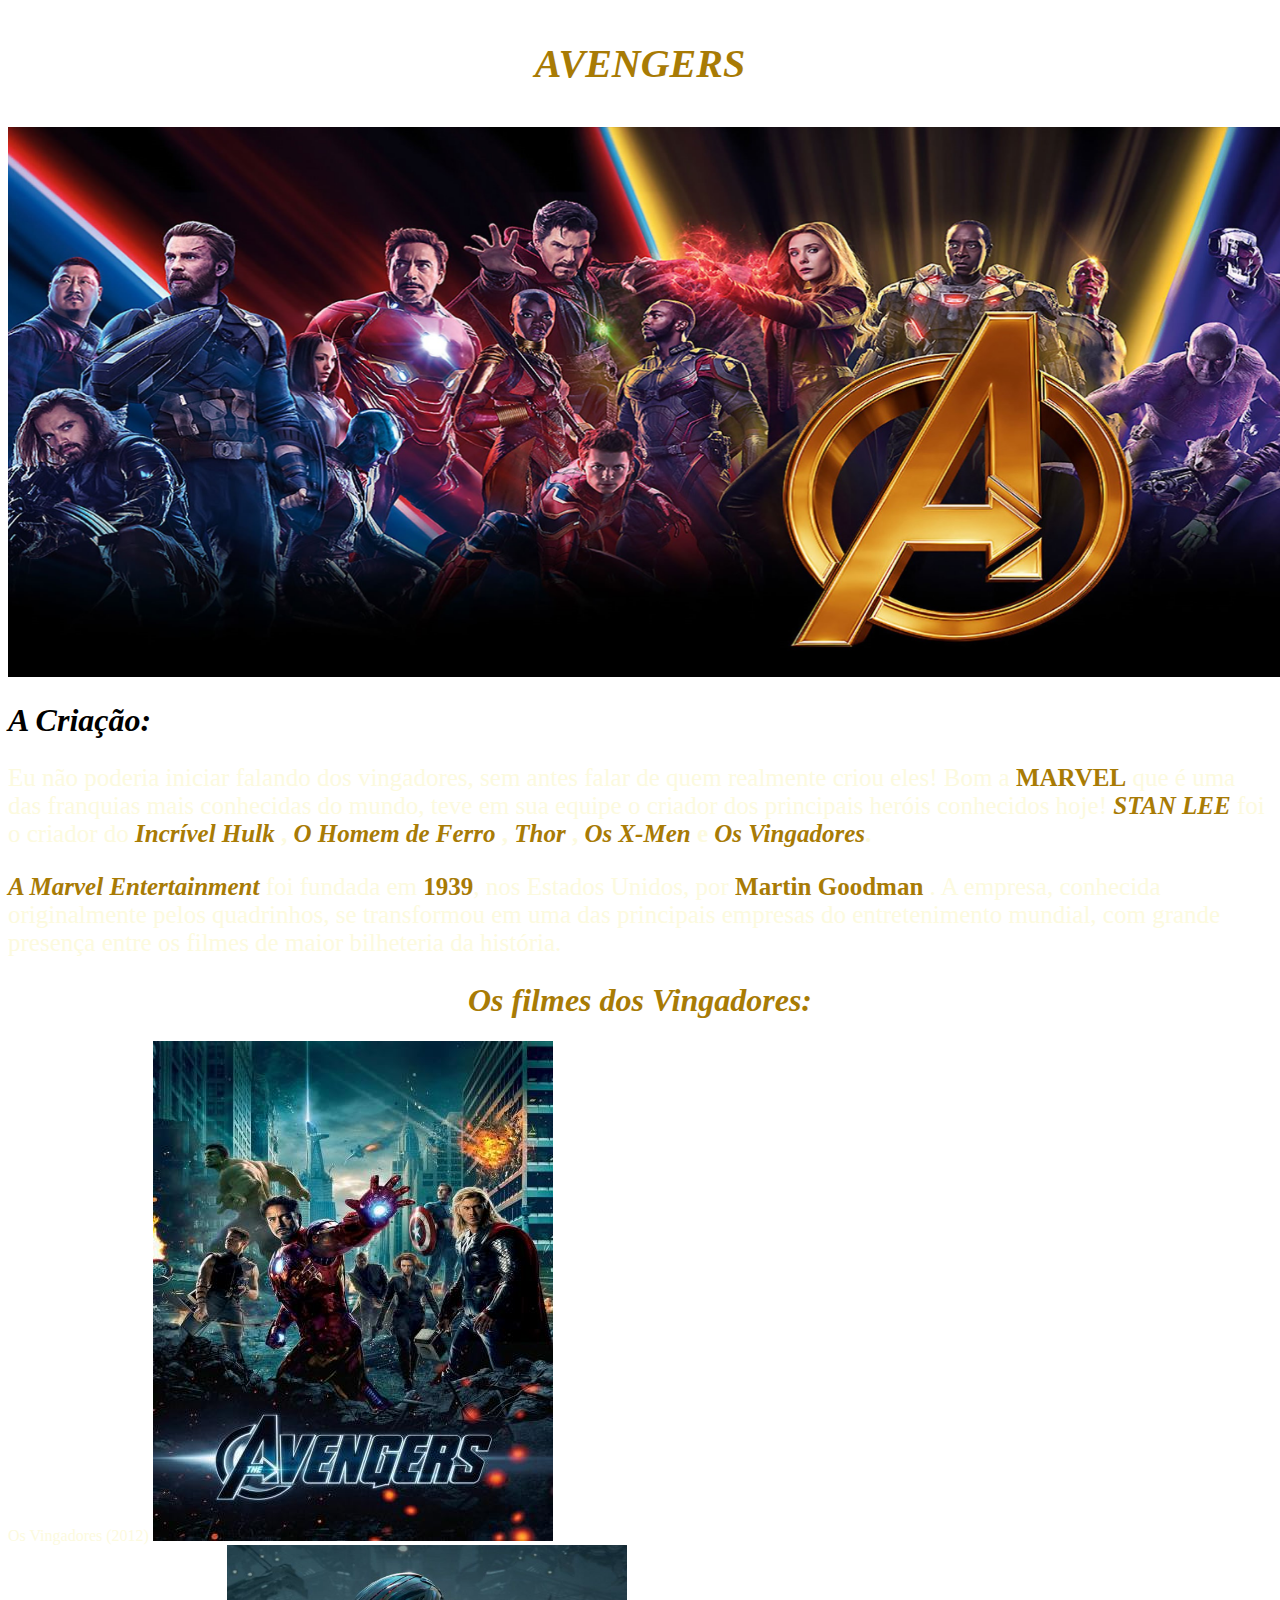
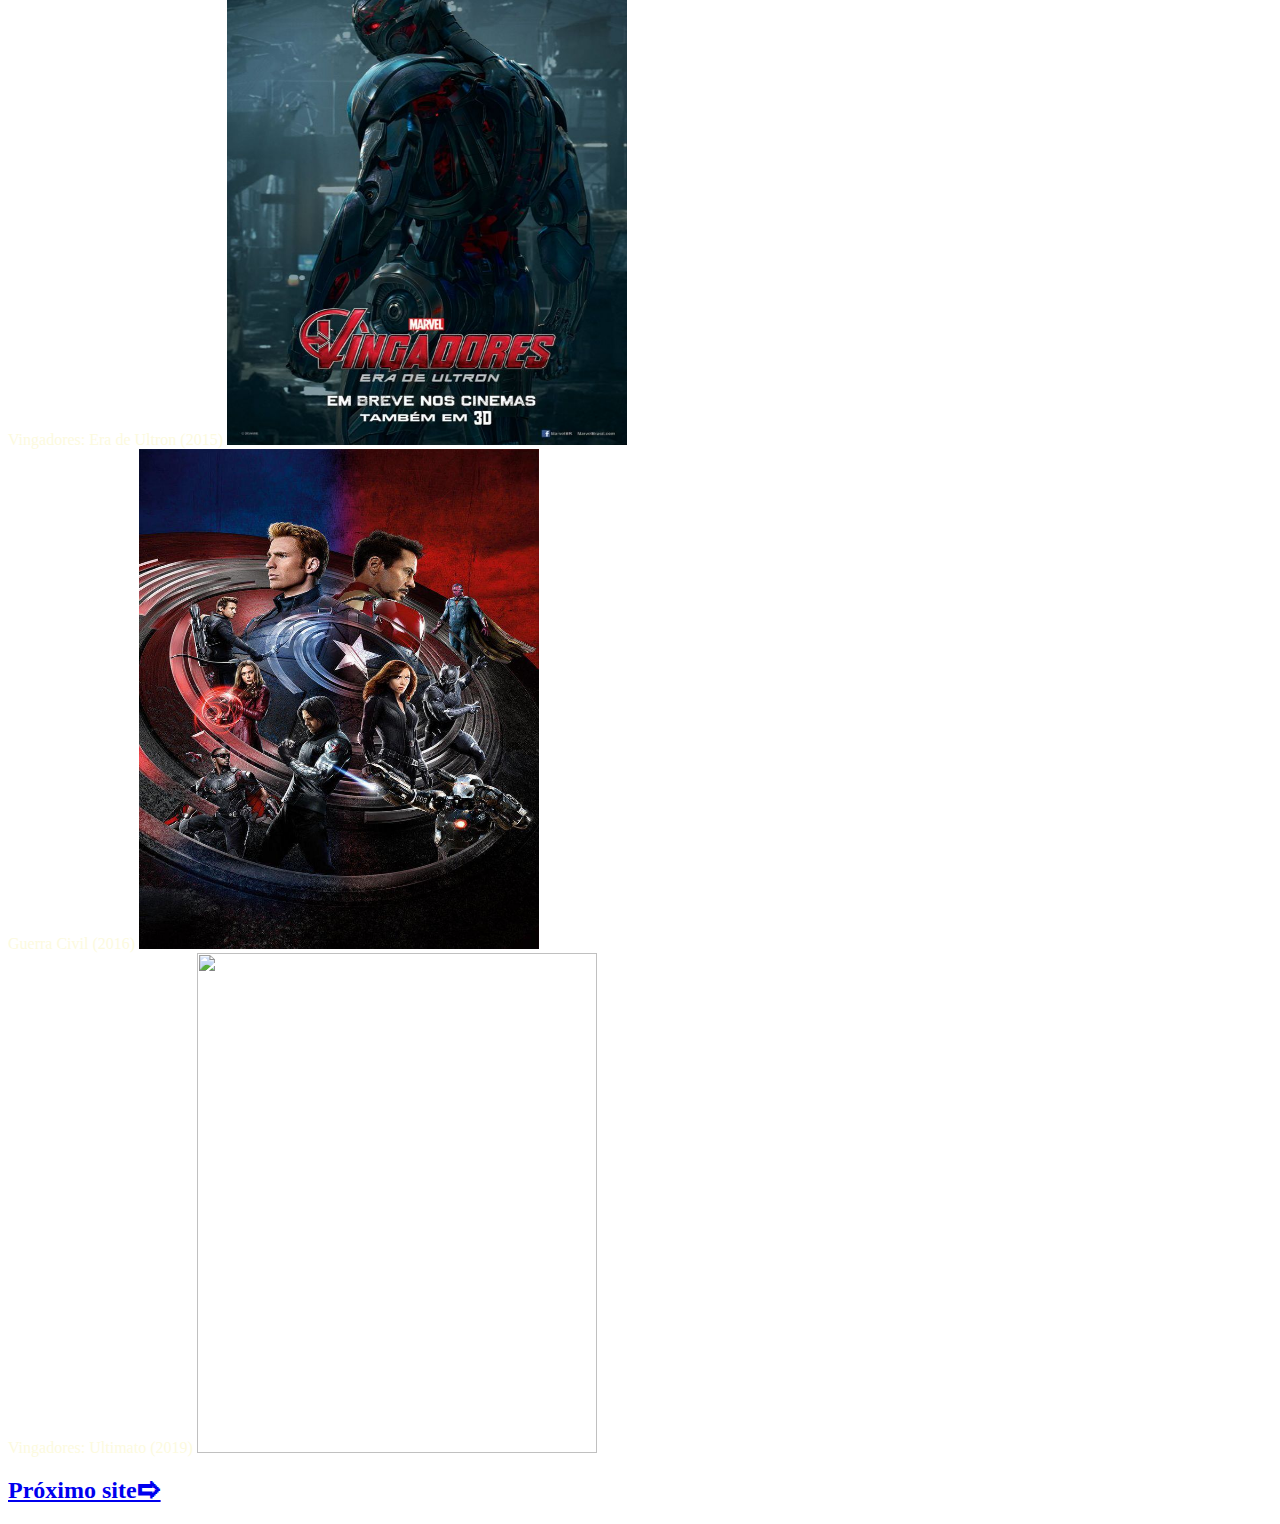
==== index.html @ 89a471a7 "página dois parte inicial" ====
<!DOCTYPE html>
 <head>
   <html lang="pt-br">
   <meta charset="utf-8">
   <title>Avengers</title>
   <link rel="stylesheet" href="style.css">
 </head>
   <body>
     <header>
      <font color="#a87b05">
       <center><p style="font-size: 40px"><strong><em>AVENGERS</em></strong></p></center>
     </font>
     </header>
     <center><img  src =" v.jpg " height =" 550px " ;  width = "1900px "></center>
<div>
        <h1><em>A Criação:</em></h1>
     </font>
     <font color="#fcfade">
     <p style="font-size: 25px">Eu não poderia iniciar falando dos
      vingadores, sem antes falar de quem realmente criou eles! Bom a <strong><font color="#a87b05">MARVEL</font></strong>
      que é uma das franquias mais
      conhecidas do mundo, teve em sua equipe o criador dos principais heróis conhecidos hoje! <strong><font color="#a87b05"><em>
      STAN LEE</em></font></strong> foi o criador do <strong><font color="#a87b05"><em>Incrível Hulk</em></font> ,
      <font color="#a87b05"><em>O Homem de Ferro</em></font> , <font color="#a87b05"><em>Thor</em></font> , <font color="#a87b05">
      <em>Os X-Men</em></font> e <font color="#a87b05"><em>Os Vingadores</em></font>.</strong></p>
      <p style="font-size: 25px"><strong><font color="#a87b05"><em>A Marvel Entertainment</em></font></strong> foi fundada em
      <strong><font color="#a87b05">1939</font></strong>, nos Estados Unidos, por <strong><font color="#a87b05">Martin Goodman
      </font></strong>. A empresa, conhecida originalmente pelos quadrinhos, se transformou em uma das principais empresas
      do entretenimento mundial, com grande presença entre os filmes de maior bilheteria da história.</p>
      <center><h1><font color="#a87b05"><em>Os filmes dos Vingadores:</em></font></h1></center>
<div class="ving">
  <li> Os Vingadores (2012)
  <img src =" vingadores.jpg ">
  <li>Vingadores: Era de Ultron (2015)
    <img  src =" f.jpeg " height =" 500px " ;  width = "400px">
</li>
          <li>Guerra Civil (2016)
          <img  src =" g.jpeg " height =" 500px " ;  width = "400px">
          <li>Vingadores: Ultimato (2019)
          <img  src =" ultimato.jpeg " height =" 500px " ;  width = "400px">
        </div>
        <div class="Segundosite">
<h2><a href="segundosite.html">Próximo site🢧</a></h2>
  </li>
        </div>
</body>
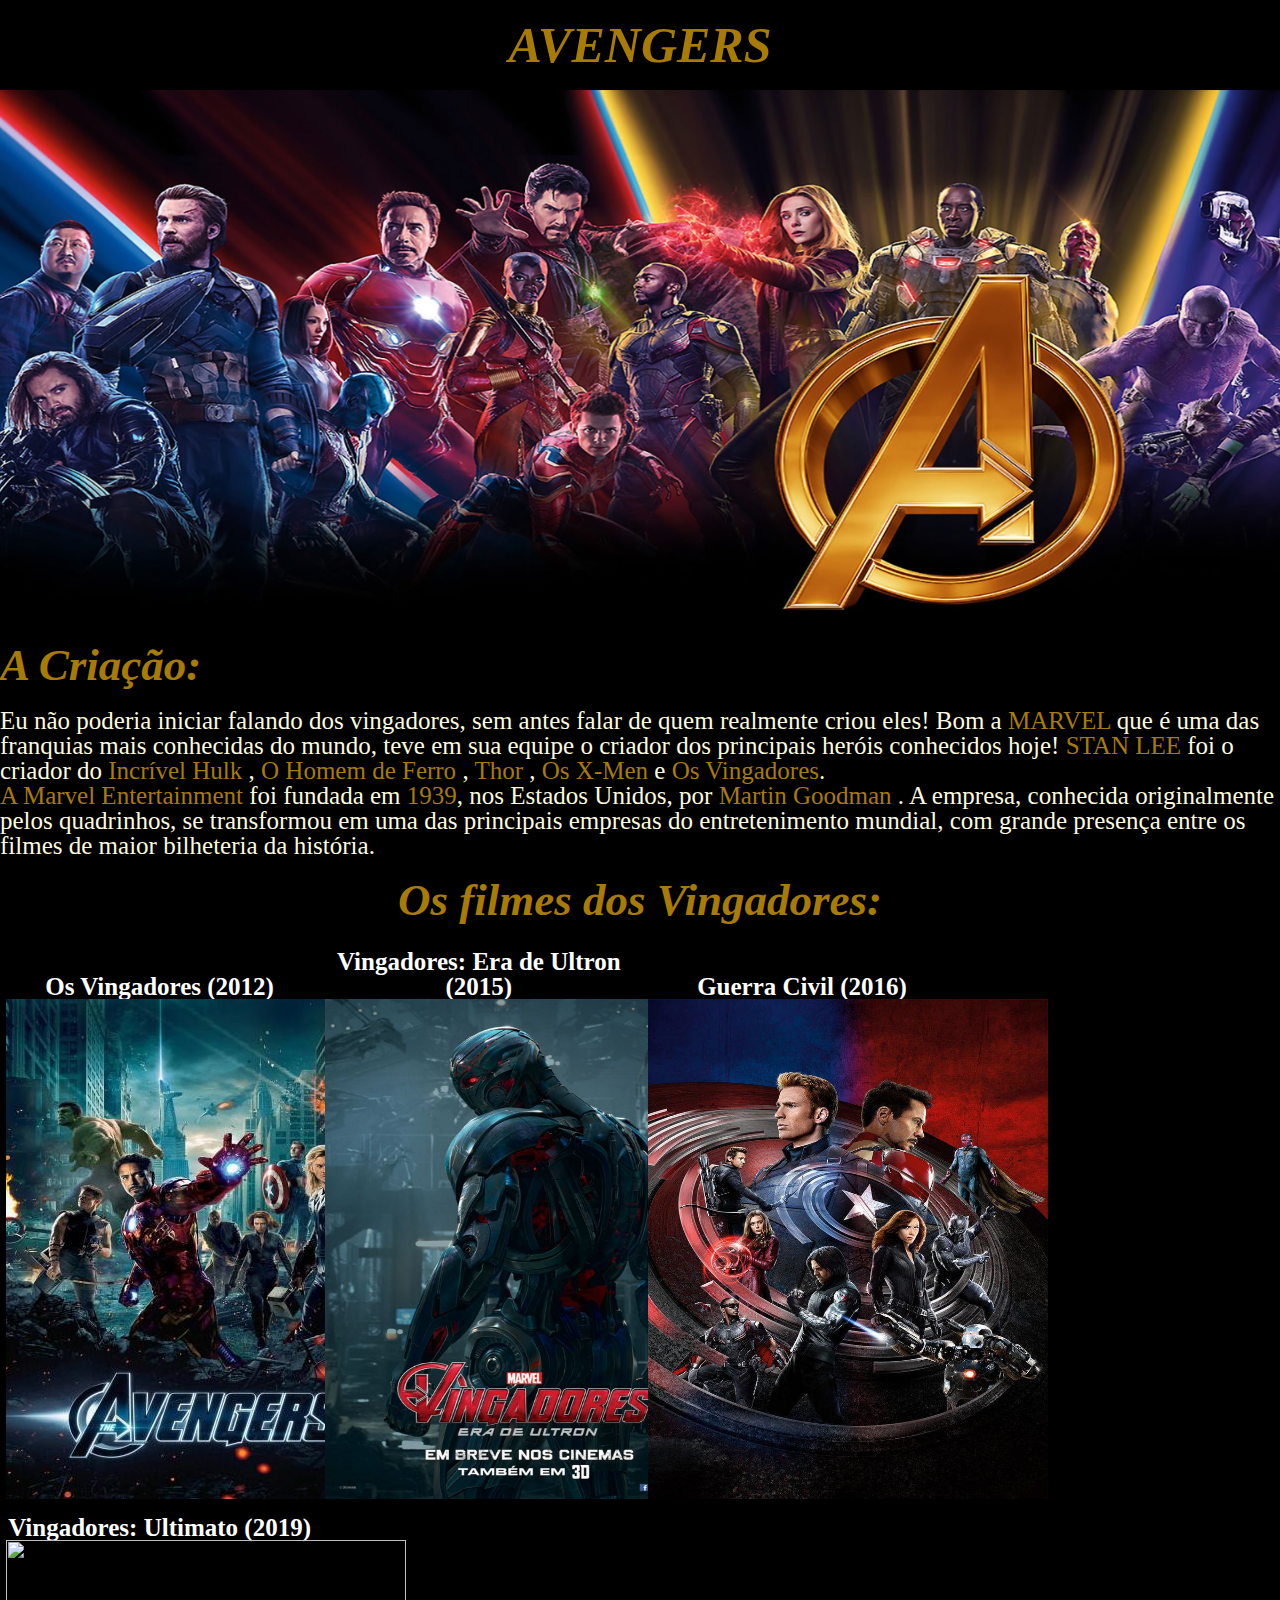
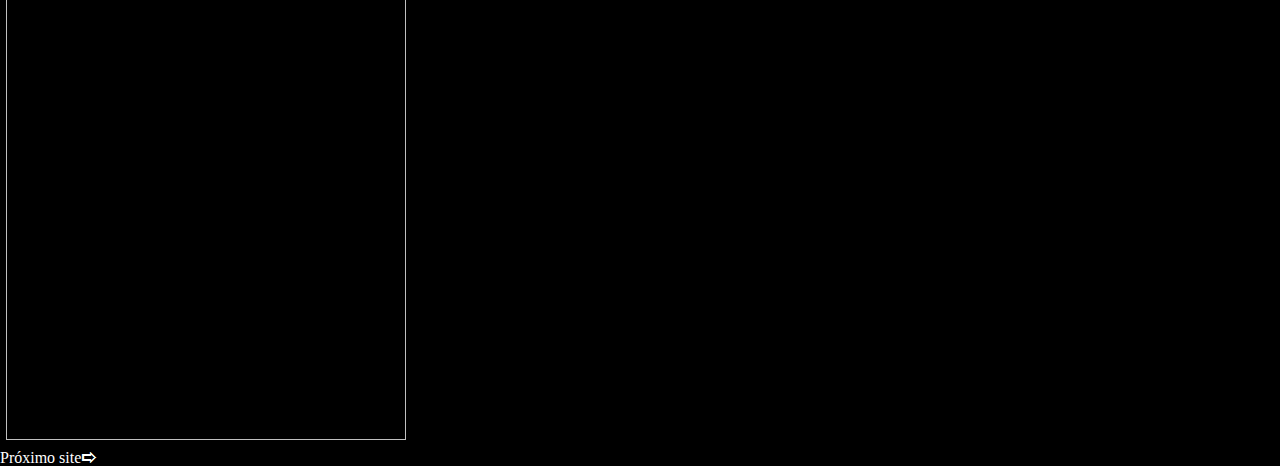
==== commit 596fbbd5: "Add files via upload" ====
--- a/index.html
+++ b/index.html
@@ -3,17 +3,21 @@
    <html lang="pt-br">
    <meta charset="utf-8">
    <title>Avengers</title>
+   <link rel="stylesheet" href="reset.css">
    <link rel="stylesheet" href="style.css">
  </head>
    <body>
      <header>
       <font color="#a87b05">
-       <center><p style="font-size: 40px"><strong><em>AVENGERS</em></strong></p></center>
+        <div class="avengers">
+       <center><p style="font-size: 50px">AVENGERS</p></center>
+     </div>
      </font>
      </header>
-     <center><img  src =" v.jpg " height =" 550px " ;  width = "1900px "></center>
-<div>
+  <center><img  src =" v.jpg " height =" 550px " ;  width = "1900px "></center>
+<div class="acriacao">
         <h1><em>A Criação:</em></h1>
+</div>
      </font>
      <font color="#fcfade">
      <p style="font-size: 25px">Eu não poderia iniciar falando dos
@@ -27,7 +31,9 @@
       <strong><font color="#a87b05">1939</font></strong>, nos Estados Unidos, por <strong><font color="#a87b05">Martin Goodman
       </font></strong>. A empresa, conhecida originalmente pelos quadrinhos, se transformou em uma das principais empresas
       do entretenimento mundial, com grande presença entre os filmes de maior bilheteria da história.</p>
-      <center><h1><font color="#a87b05"><em>Os filmes dos Vingadores:</em></font></h1></center>
+      <div class="filmevingadores">
+        <center><h1><font color="#a87b05"><em>Os filmes dos Vingadores:</em></font></h1></center>
+      </div>
 <div class="ving">
   <li> Os Vingadores (2012)
   <img src =" vingadores.jpg ">
--- a/style.css
+++ b/style.css
@@ -0,0 +1,75 @@
+body {
+  background: black
+}
+
+.logo li{
+position: relative;
+margin: 0px;
+width: 1000PX;
+}
+
+.avengers {
+  font-size: 45px;
+  font-weight: bold;
+  font-style: italic;
+  margin-bottom: 20px;
+  margin-top: 20px;
+}
+
+.acriacao {
+  font-size: 45px;
+  font-weight: bold;
+  font-style: italic;
+  margin-bottom: 20px;
+}
+
+ul {
+  display: inline-block;
+  vertical-align: top;
+}
+h1{
+  color: #a87b05;
+  }
+
+.frase{
+  font-size: 25px; color: #a87b05; font-family: cursive;
+}
+ul {
+  display: inline-block;
+}
+
+.filmevingadores{
+  font-size: 45px;
+  font-weight: bold;
+  font-style: italic;
+  margin-top: 20px;
+  margin-bottom: 20px;
+}
+
+.ving li{
+color: white;
+  text-align: justify;
+display: inline-block;
+font-size: 25px;
+font-weight: bold;
+width: 24%;
+text-align: center;
+padding: 0 0;
+margin: 6px;
+}
+
+.Segundosite a{
+color: white;
+list-style: none
+margin: 10px;
+text-decoration: none;
+}
+
+.Segundosite a:hover{
+color: #191970;
+text-decoration: underline;
+}
+
+.Segundosite a:active{
+color: #a87b05 ;
+}
